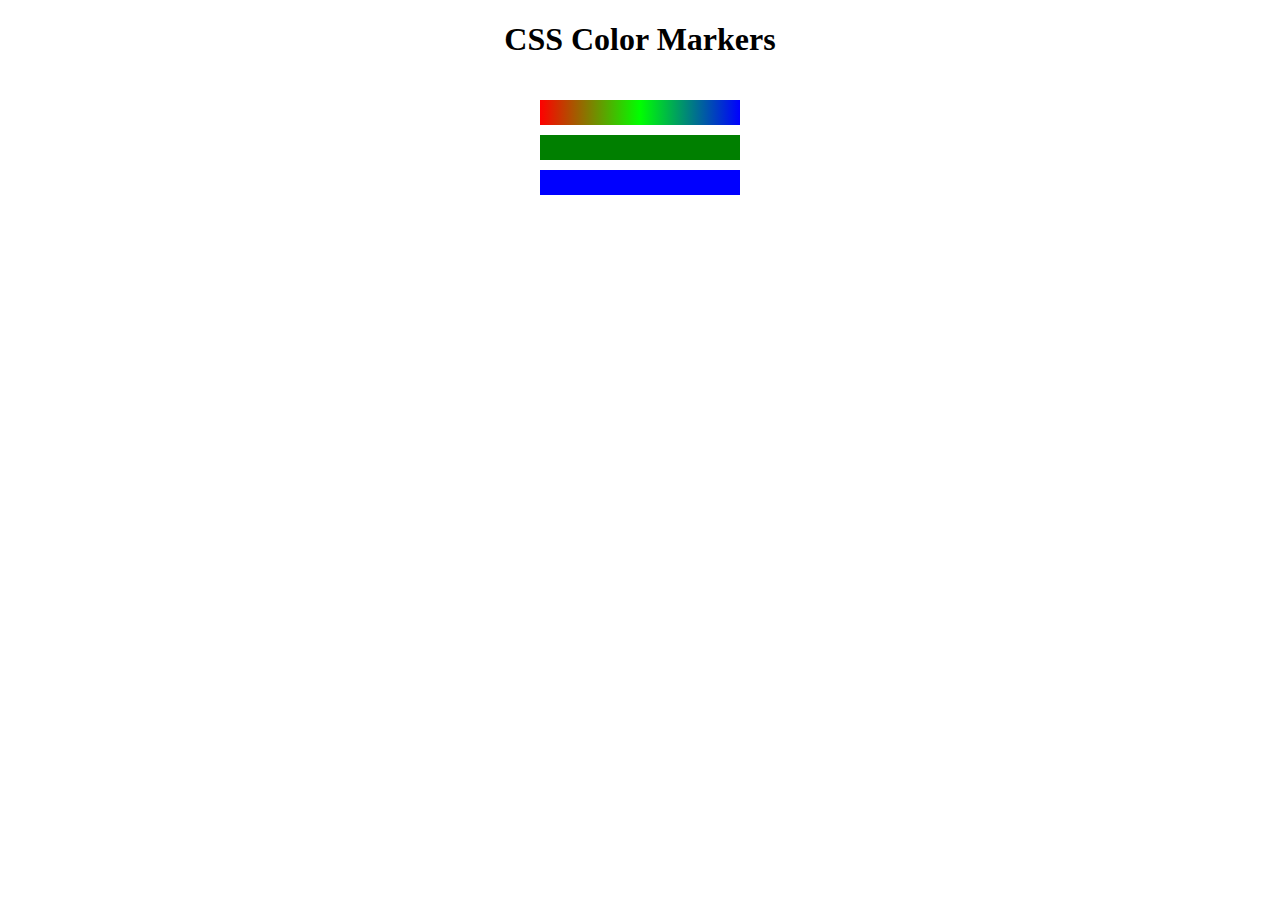
==== responsive/3. colormaker/index.html @ bb0ae818 "step 54" ====
<!DOCTYPE html>
<html lang="en">
  <head>
    <meta charset="utf-8">
    <meta name="viewport" content="width=device-width, initial-scale=1.0">
    <title>Colored Markers</title>
    <link rel="stylesheet" href="styles.css">
  </head>
  <body>
    <h1>CSS Color Markers</h1>
    <div class="container">
      <div class="marker red">
      </div>
      <div class="marker green">
      </div>
      <div class="marker blue">
      </div>
    </div>
  </body>
</html>
---- responsive/3. colormaker/styles.css ----
h1 {
    text-align: center;
  }
  
  .container {
    background-color: rgb(255, 255, 255);
    padding: 10px 0;
  }
  
  .marker {
    width: 200px;
    height: 25px;
    margin: 10px auto;
  }
  
  .red {
    background: linear-gradient(90deg, rgb(255, 0, 0), rgb(0, 255, 0), rgb(0, 0, 255));
  }
  
  .green {
    background-color: #007F00;
  }
  
  .blue {
    background-color: hsl(240, 100%, 50%);
  }
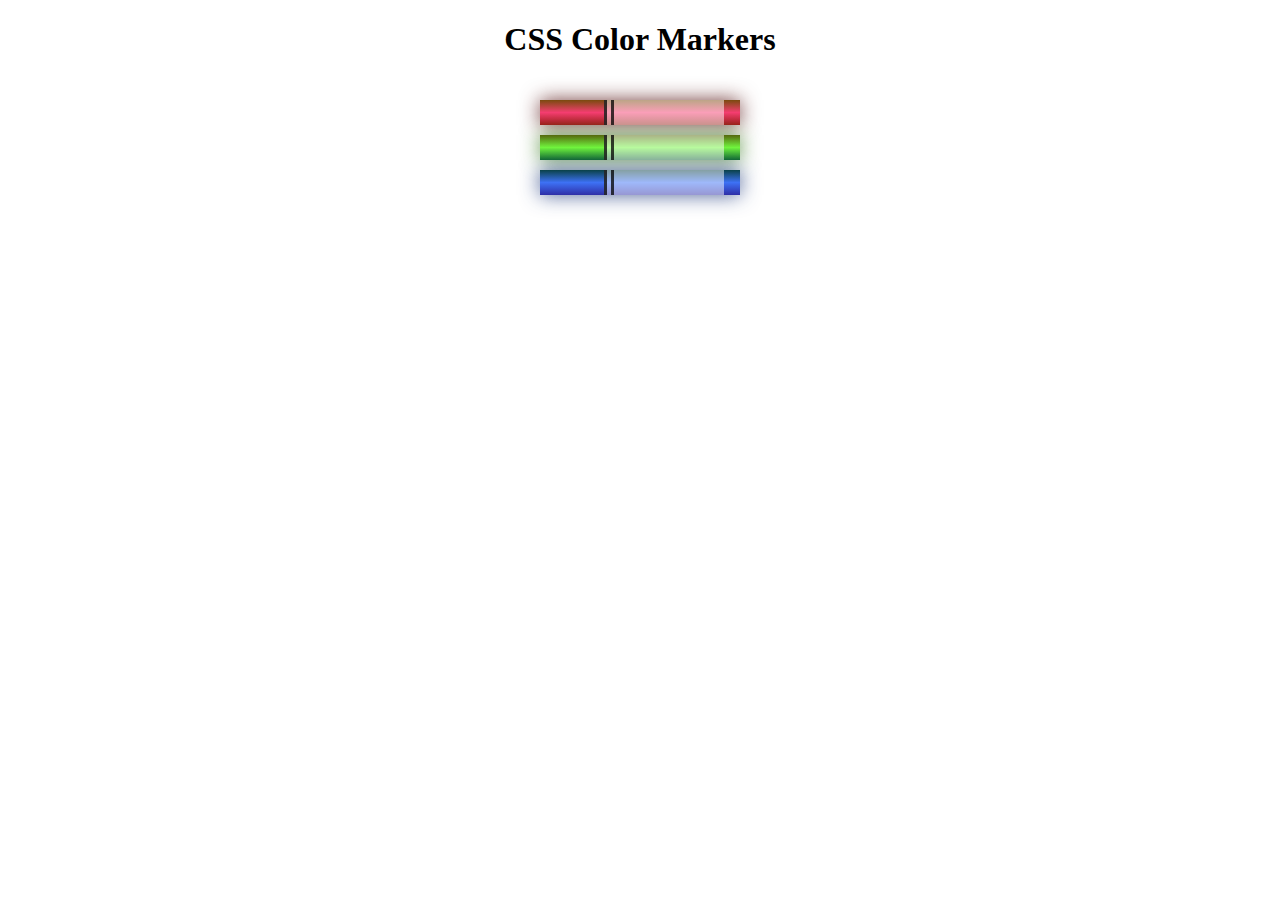
==== commit d38c1227: "step 94" ====
--- a/responsive/3. colormaker/index.html
+++ b/responsive/3. colormaker/index.html
@@ -10,10 +10,16 @@
     <h1>CSS Color Markers</h1>
     <div class="container">
       <div class="marker red">
+        <div class="cap"></div>
+        <div class="sleeve"></div>
       </div>
       <div class="marker green">
+        <div class="cap"></div>
+        <div class="sleeve"></div>
       </div>
       <div class="marker blue">
+        <div class="cap"></div>
+        <div class="sleeve"></div>
       </div>
     </div>
   </body>
--- a/responsive/3. colormaker/styles.css
+++ b/responsive/3. colormaker/styles.css
@@ -1,27 +1,45 @@
 h1 {
-    text-align: center;
-  }
-  
-  .container {
-    background-color: rgb(255, 255, 255);
-    padding: 10px 0;
-  }
-  
-  .marker {
-    width: 200px;
-    height: 25px;
-    margin: 10px auto;
-  }
-  
-  .red {
-    background: linear-gradient(90deg, rgb(255, 0, 0), rgb(0, 255, 0), rgb(0, 0, 255));
-  }
-  
-  .green {
-    background-color: #007F00;
-  }
-  
-  .blue {
-    background-color: hsl(240, 100%, 50%);
-  }
-  +  text-align: center;
+}
+
+.container {
+  background-color: rgb(255, 255, 255);
+  padding: 10px 0;
+}
+
+.marker {
+  width: 200px;
+  height: 25px;
+  margin: 10px auto;
+}
+
+.cap {
+  width: 60px;
+  height: 25px;
+}
+
+.sleeve {
+  width: 110px;
+  height: 25px;
+  background-color: rgba(255, 255, 255, 0.5);
+  border-left: 10px double rgba(0, 0, 0, 0.75);
+}
+
+.cap, .sleeve {
+  display: inline-block;
+}
+
+.red {
+  background: linear-gradient(rgb(122, 74, 14), rgb(245, 62, 113), rgb(162, 27, 27));
+  box-shadow: 0 0 20px 0 rgba(83, 14, 14, 0.8);
+}
+
+.green {
+  background: linear-gradient(#55680D, #71F53E, #116C31);
+  box-shadow: 0 0 20px 0 #3B7E20CC;
+}
+
+.blue {
+  background: linear-gradient(hsl(186, 76%, 16%), hsl(223, 90%, 60%), hsl(240, 56%, 42%));
+  box-shadow: 0 0 20px 0 hsla(223,59%,31%, 0.8);
+}
